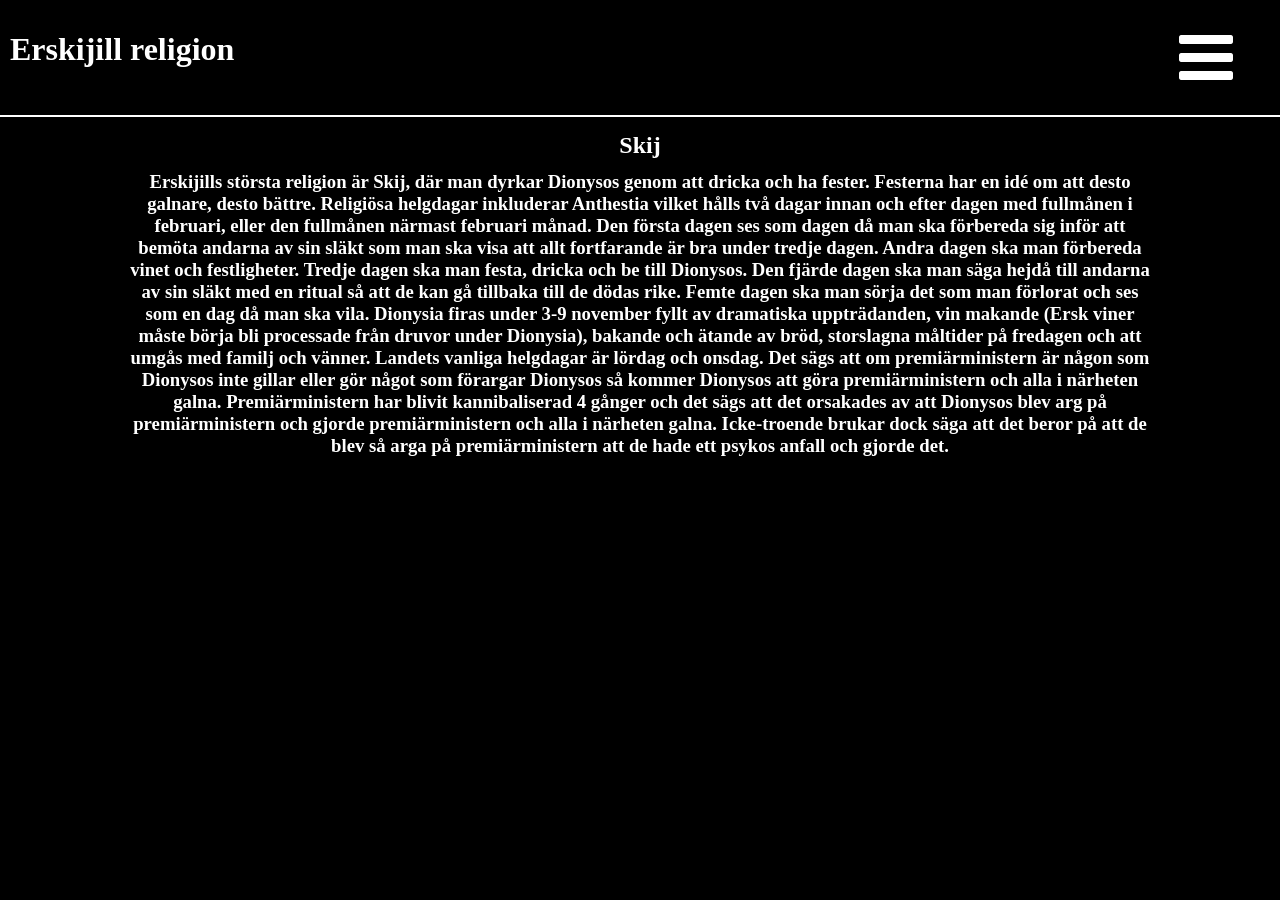
==== religion.html @ 7bc9340b "Most, for now" ====
<!DOCTYPE html>
<html lang="en">

<head>
    <meta charset="UTF-8">
    <meta name="viewport" content="width=device-width, initial-scale=1.0">
    <title>Document</title>
    <link rel="stylesheet" href="https://cdnjs.cloudflare.com/ajax/libs/font-awesome/4.7.0/css/font-awesome.min.css">
    <link rel="stylesheet" href="style.css">
</head>

<body>
    <header>
        <h1>Erskijill religion</h1>
        <button onclick="myFunction()">
            <i class="fa fa-bars"></i>
        </button>
    </header>
    <div class="otherSites">
        <a href="index.html">Huvudsidan</a>
        <a href="government.html">Regeringens uppbyggnad och funktioner</a>
    </div>
    <div class="text">
        <h2>Skij</h2>
        <h3>
            Erskijills största religion är Skij, där man dyrkar Dionysos genom att dricka och ha fester.
            Festerna har en idé om att desto galnare, desto bättre. Religiösa helgdagar inkluderar Anthestia
            vilket hålls två dagar innan och efter dagen med fullmånen i februari, eller den fullmånen närmast
            februari månad. Den första dagen ses som dagen då man ska förbereda sig inför att bemöta andarna av
            sin släkt som man ska visa att allt fortfarande är bra under tredje dagen. Andra dagen ska man
            förbereda vinet och festligheter. Tredje dagen ska man festa, dricka och be till Dionysos. Den fjärde
            dagen ska man säga hejdå till andarna av sin släkt med en ritual så att de kan gå tillbaka till de
            dödas rike. Femte dagen ska man sörja det som man förlorat och ses som en dag då man ska vila. Dionysia
            firas under 3-9 november fyllt av dramatiska uppträdanden, vin makande (Ersk viner måste börja bli
            processade från druvor under Dionysia), bakande och ätande av bröd, storslagna måltider på fredagen
            och att umgås med familj och vänner. Landets vanliga helgdagar är lördag och onsdag. Det sägs att om
            premiärministern är någon som Dionysos inte gillar eller gör något som förargar Dionysos så kommer
            Dionysos att göra premiärministern och alla i närheten galna. Premiärministern har blivit
            kannibaliserad 4 gånger och det sägs att det orsakades av att Dionysos blev arg på premiärministern och
            gjorde premiärministern och alla i närheten galna. Icke-troende brukar dock säga att det beror på att
            de blev så arga på premiärministern att de hade ett psykos anfall och gjorde det.
        </h3>
    </div>
    <script src="burger.js"></script>
</body>

</html>
---- style.css ----
body {
    margin: 0;
    background-color: black;
}

header {
    display: flex;
    justify-content: space-between;
    align-content: center;
    background-color: black;
    color: white;
    padding: 10px;
}

button {
    color: white;
    background-color: black;
    border: 0;
    width: 10vw;
    height: 100%;

}

button:hover {
    cursor: pointer;
}

.fa {
    font-size: 7vh;
    padding: 15px 0;
}

.otherSites {
    background-color: rgba(0, 0, 0, 0.8);
    display: none;
    flex-direction: column;
}

a {
    padding: 10px;
    font-size: larger;
    color: white;
    border: 2px solid white;
    margin: 2px 0;
}

.text {
    border-top: 2px solid white;
    width: 100%;
    display: flex;
    flex-direction: column;
    align-items: center;
    text-align: center;
}

h4{
    color: white;
    width: 80%;
    margin: 12px;
    font-size:large;
}

h2 {
    color: white;
    width: 80%;
    margin: 15px 0 0 0;
}

h3 {
    color: white;
    width: 80%;
    margin: 12px 0 20px 0;
}
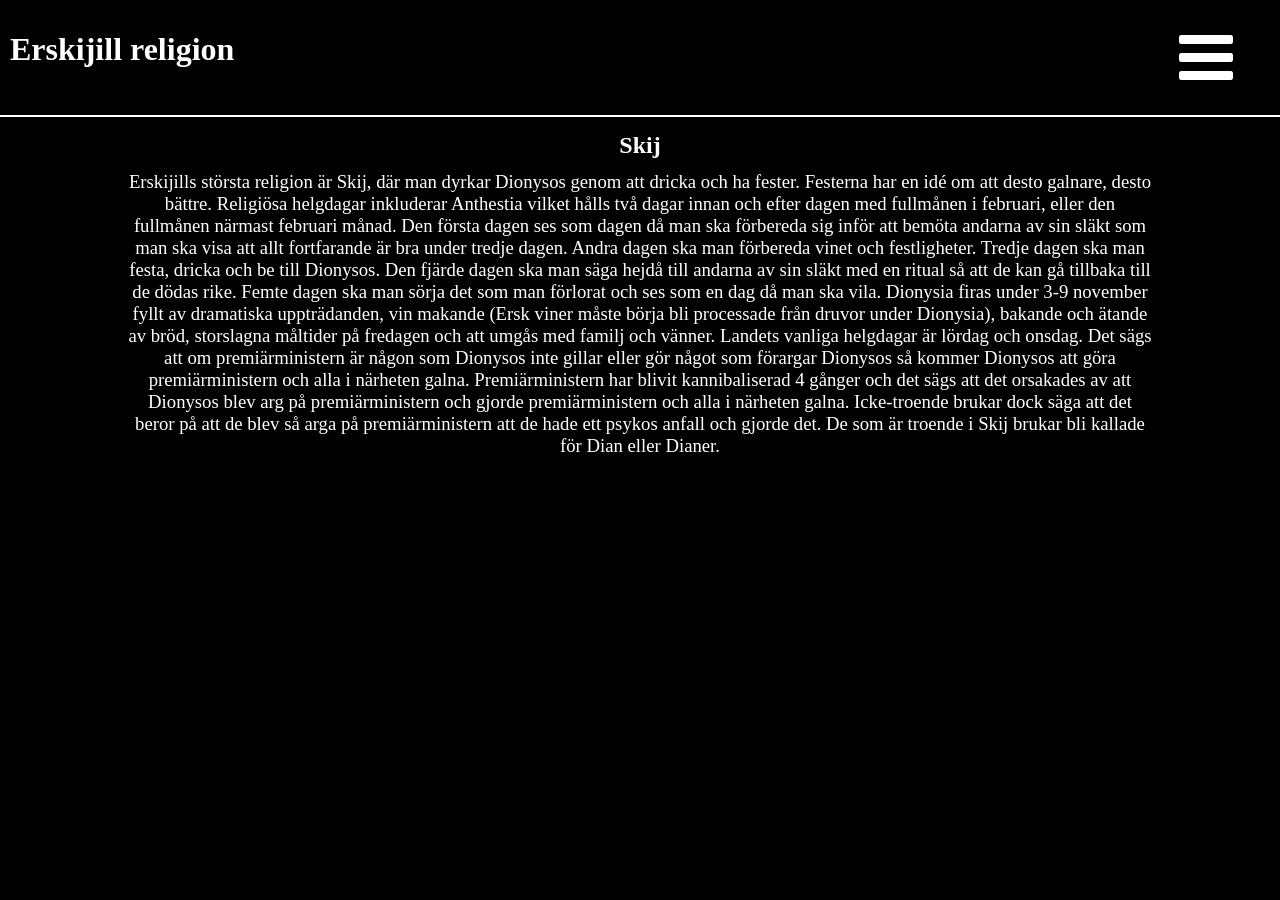
==== commit 421f94ec: "Sista sakerna, för tillfället" ====
--- a/religion.html
+++ b/religion.html
@@ -38,7 +38,8 @@
             Dionysos att göra premiärministern och alla i närheten galna. Premiärministern har blivit
             kannibaliserad 4 gånger och det sägs att det orsakades av att Dionysos blev arg på premiärministern och
             gjorde premiärministern och alla i närheten galna. Icke-troende brukar dock säga att det beror på att
-            de blev så arga på premiärministern att de hade ett psykos anfall och gjorde det.
+            de blev så arga på premiärministern att de hade ett psykos anfall och gjorde det. De som är troende 
+            i Skij brukar bli kallade för Dian eller Dianer.
         </h3>
     </div>
     <script src="burger.js"></script>
--- a/style.css
+++ b/style.css
@@ -44,6 +44,16 @@
     margin: 2px 0;
 }
 
+.textMain {
+    /* border-top: 2px solid white; */
+    width: 100%;
+    display: flex;
+    flex-direction: column;
+    align-items: center;
+    text-align: center;
+
+}
+
 .text {
     border-top: 2px solid white;
     width: 100%;
@@ -58,6 +68,7 @@
     width: 80%;
     margin: 12px;
     font-size:large;
+    font-weight: normal;
 }
 
 h2 {
@@ -70,4 +81,5 @@
     color: white;
     width: 80%;
     margin: 12px 0 20px 0;
+    font-weight: normal;
 }
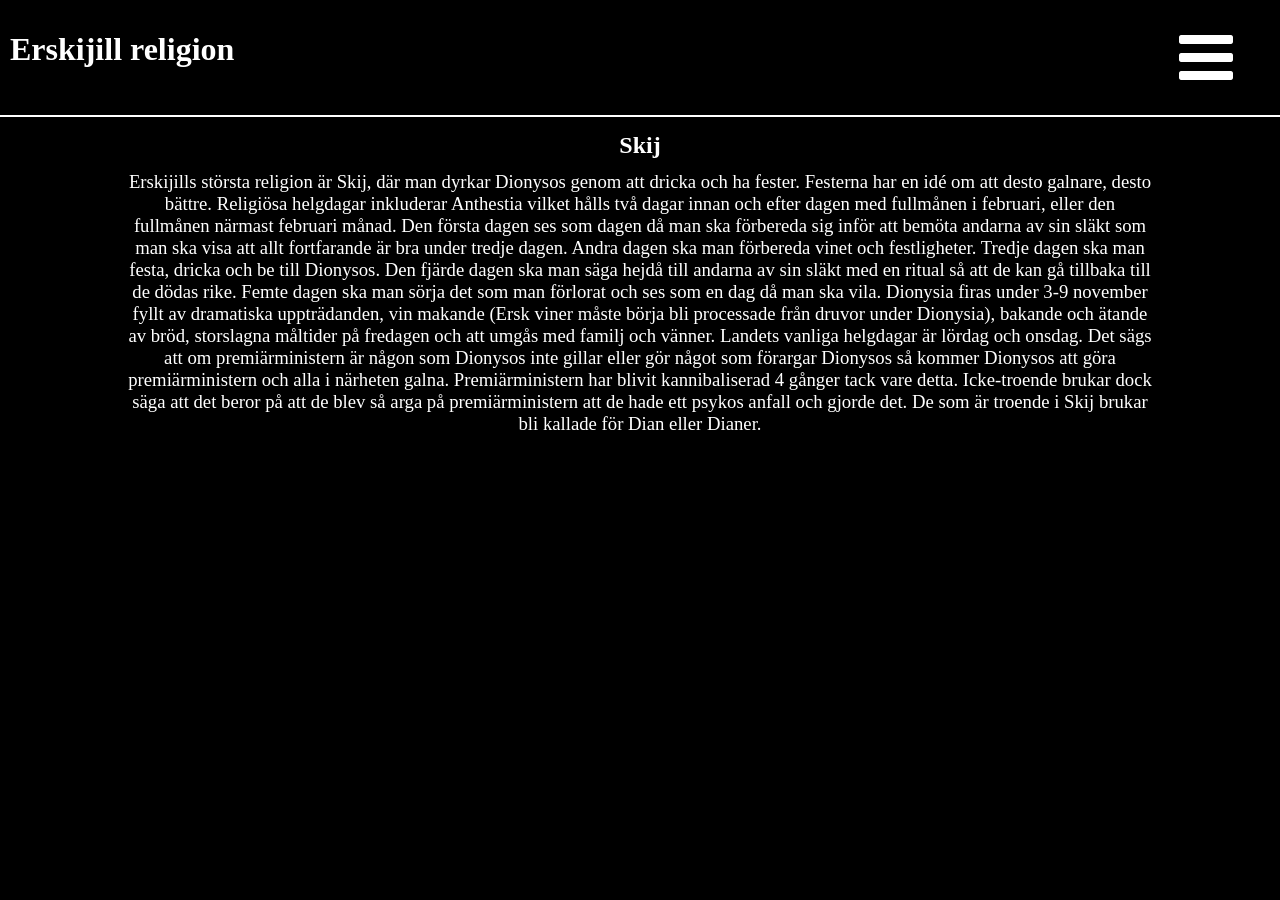
==== commit 883c0ad5: "hade råkat skriva samma sak två gånger" ====
--- a/religion.html
+++ b/religion.html
@@ -36,9 +36,8 @@
             och att umgås med familj och vänner. Landets vanliga helgdagar är lördag och onsdag. Det sägs att om
             premiärministern är någon som Dionysos inte gillar eller gör något som förargar Dionysos så kommer
             Dionysos att göra premiärministern och alla i närheten galna. Premiärministern har blivit
-            kannibaliserad 4 gånger och det sägs att det orsakades av att Dionysos blev arg på premiärministern och
-            gjorde premiärministern och alla i närheten galna. Icke-troende brukar dock säga att det beror på att
-            de blev så arga på premiärministern att de hade ett psykos anfall och gjorde det. De som är troende 
+            kannibaliserad 4 gånger tack vare detta. Icke-troende brukar dock säga att det beror på att
+            de blev så arga på premiärministern att de hade ett psykos anfall och gjorde det. De som är troende
             i Skij brukar bli kallade för Dian eller Dianer.
         </h3>
     </div>
--- a/style.css
+++ b/style.css
@@ -33,19 +33,19 @@
 .otherSites {
     background-color: rgba(0, 0, 0, 0.8);
     display: none;
-    flex-direction: column;
+    flex-direction: row;
 }
 
-a {
+.otherSites a {
     padding: 10px;
     font-size: larger;
     color: white;
     border: 2px solid white;
-    margin: 2px 0;
+    margin: 3px;
+    max-width: 600px;
 }
 
 .textMain {
-    /* border-top: 2px solid white; */
     width: 100%;
     display: flex;
     flex-direction: column;
@@ -63,11 +63,11 @@
     text-align: center;
 }
 
-h4{
+h4 {
     color: white;
     width: 80%;
     margin: 12px;
-    font-size:large;
+    font-size: large;
     font-weight: normal;
 }
 
@@ -82,4 +82,14 @@
     width: 80%;
     margin: 12px 0 20px 0;
     font-weight: normal;
+}
+
+img {
+    max-width: 80%;
+}
+
+@media screen and (max-width: 600px) {
+    .otherSites {
+        flex-direction: column;
+    }
 }
